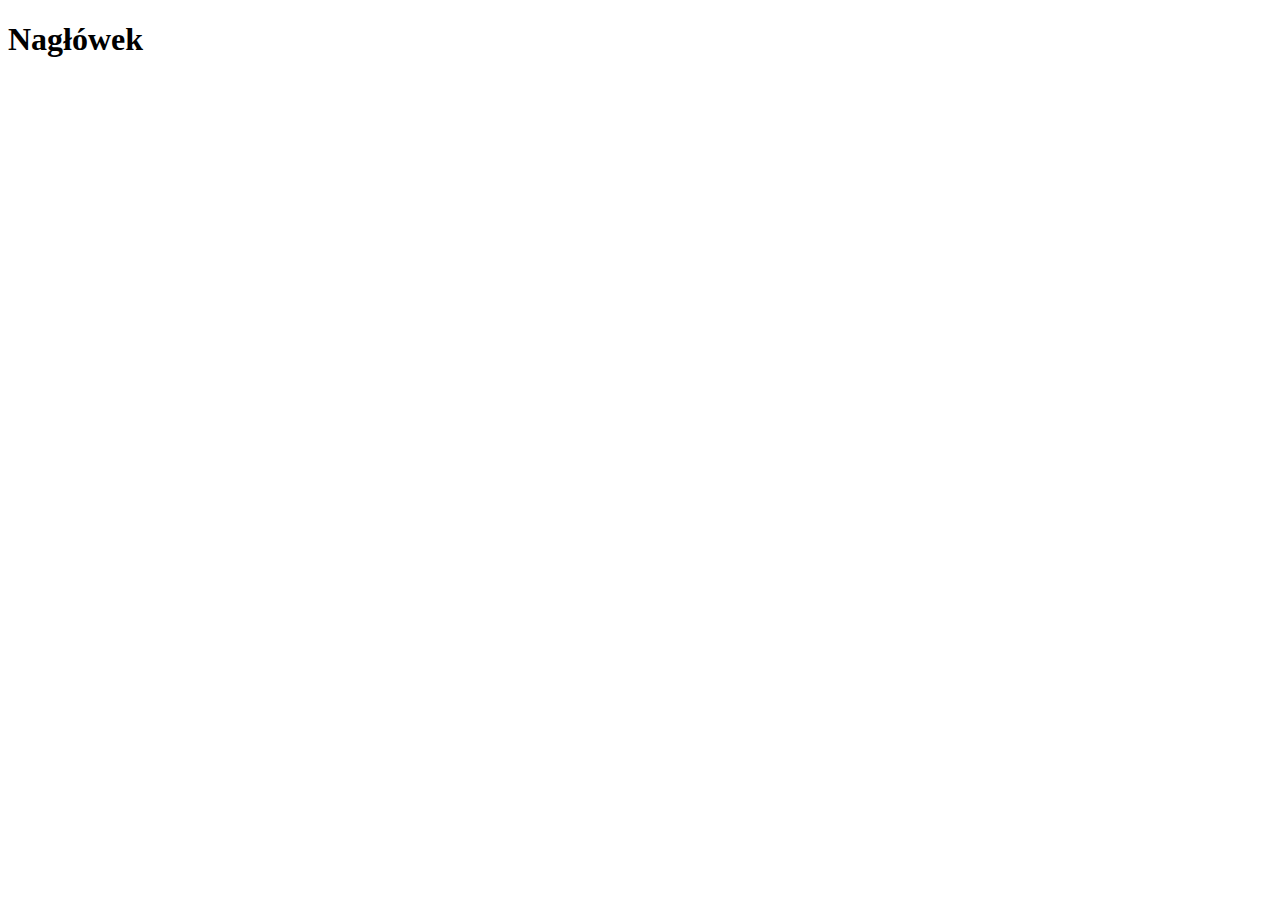
==== zadanie16 CSS-kwadraty/index.html @ c4301839 "rozpoczęcie projektu CSS" ====
<!DOCTYPE html>
<html lang="en">
  <head>
    <meta charset="UTF-8" />
    <meta http-equiv="X-UA-Compatible" content="IE=edge" />
    <meta name="viewport" content="width=device-width, initial-scale=1.0" />
    <title>Document</title>
    <link rel="stylesheet" href="css/style.css" />
  </head>
  <body>
    <h1>Nagłówek</h1>

    <div></div>
    <div></div>
    <div></div>
    <div></div>
  </body>
</html>
---- zadanie16 CSS-kwadraty/css/style.css ----

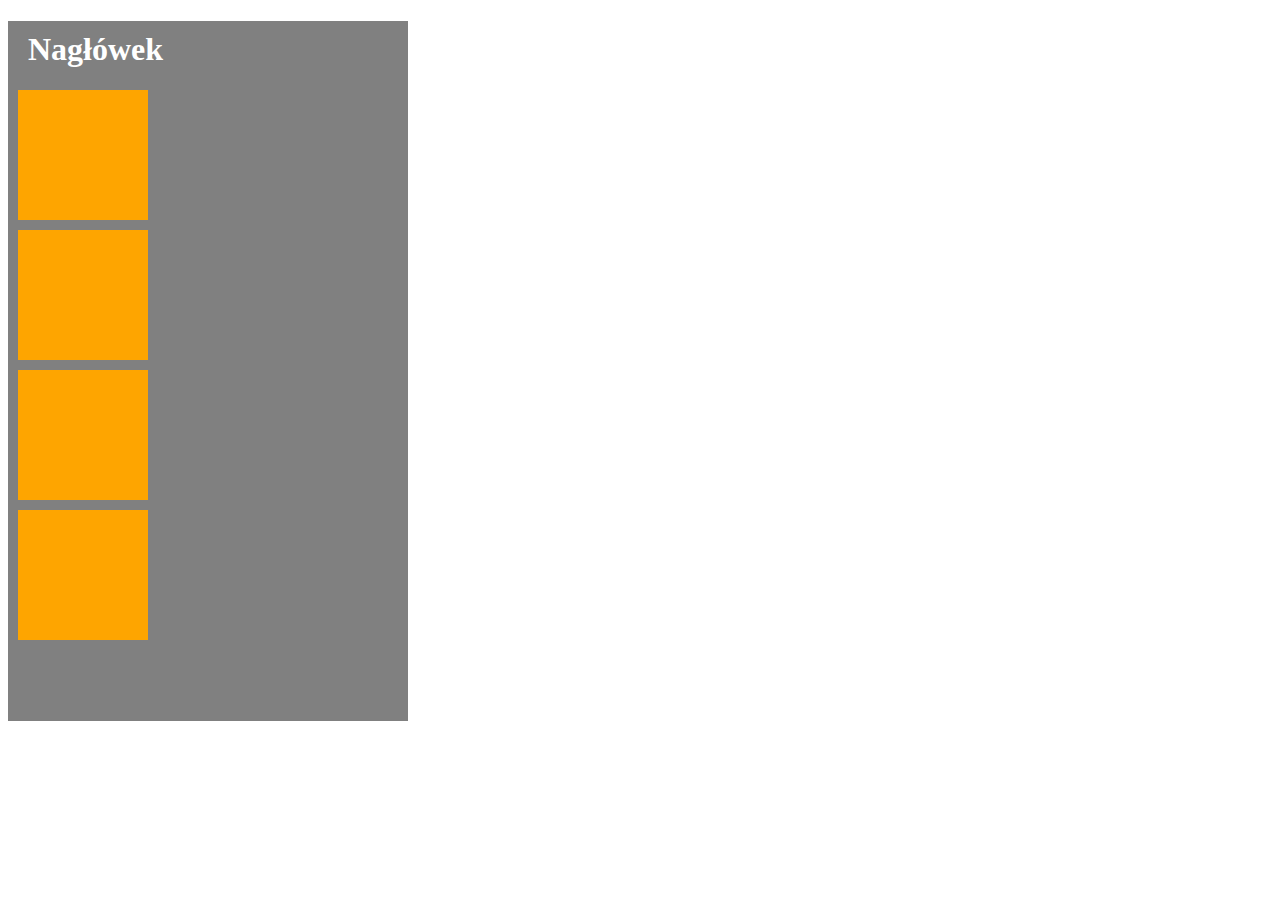
==== commit 216af018: "Poprawione" ====
--- a/zadanie16 CSS-kwadraty/index.html
+++ b/zadanie16 CSS-kwadraty/index.html
@@ -8,11 +8,12 @@
     <link rel="stylesheet" href="css/style.css" />
   </head>
   <body>
-    <h1>Nagłówek</h1>
-
-    <div></div>
-    <div></div>
-    <div></div>
-    <div></div>
+    <div class="container">
+      <h1>Nagłówek</h1>
+      <div class="box"></div>
+      <div class="box"></div>
+      <div class="box"></div>
+      <div class="box"></div>
+    </div>
   </body>
 </html>
--- a/zadanie16 CSS-kwadraty/css/style.css
+++ b/zadanie16 CSS-kwadraty/css/style.css
@@ -1 +1,17 @@
+.container {
+  width: 400px;
+  height: 700px;
+  background-color: #808080;
+}
 
+h1 {
+  padding-top: 10px;
+  padding-left: 20px;
+  color: white;
+}
+.box {
+  margin: 10px;
+  width: 130px;
+  height: 130px;
+  background-color: #fea500;
+}
